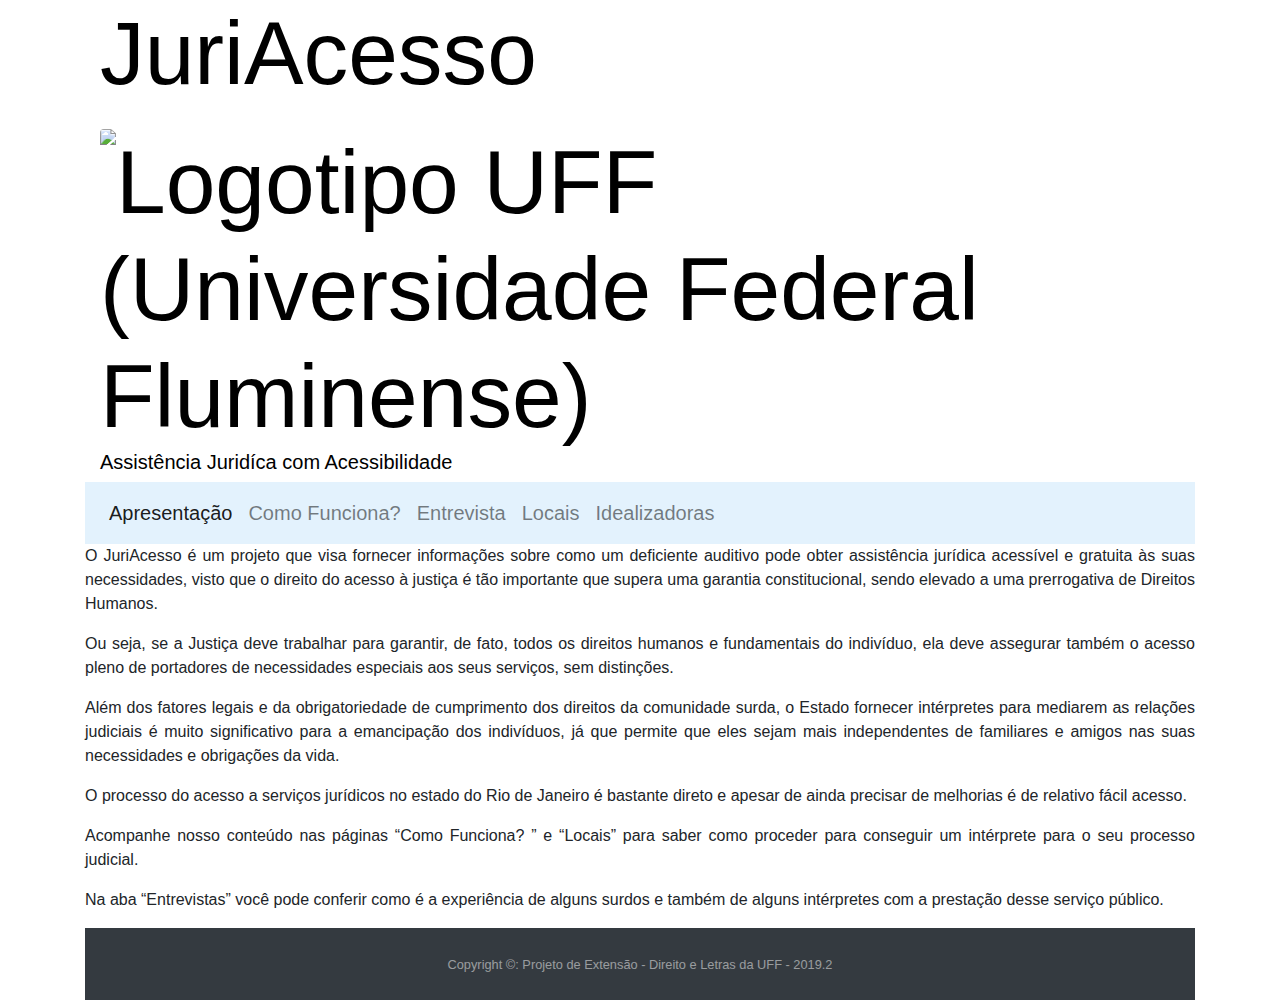
==== index.html @ 81fa34d8 "Como funciona" ====
<!doctype html>
<html lang="pt-br">
  <head>
        <!-- Required meta tags -->
        <meta charset="utf-8">
        <meta name="viewport" content="width=device-width, initial-scale=1, shrink-to-fit=no">

        <!-- Bootstrap CSS -->
        <link rel="stylesheet" href="https://stackpath.bootstrapcdn.com/bootstrap/4.3.1/css/bootstrap.min.css" integrity="sha384-ggOyR0iXCbMQv3Xipma34MD+dH/1fQ784/j6cY/iJTQUOhcWr7x9JvoRxT2MZw1T" crossorigin="anonymous">

        <!--Style CSS-->
        <link rel="stylesheet" href="_css/estilo.css"/>
        <title>JuriAcesso - Assistência Juridíca com Acessibilidade</title>
    </head>
    
    <body>
        <div class="container">
            <div class=".page-header">
                <div class="container">
                    <h1>
                        JuriAcesso
                        <img src="_images/uff-logo.jpg" alt="Logotipo UFF (Universidade Federal Fluminense)" class="rounded float-right" style="margin-top:2%">
                    </h1>
                    <h2>Assistência Juridíca com Acessibilidade</h2>
                </div>
            </div>
            <nav class="navbar navbar-expand-lg navbar-light" style="background-color: #e3f2fd;">
                <button class="navbar-toggler" type="button" data-toggle="collapse" data-target="#navbarText" aria-controls="navbarText" aria-expanded="false" aria-label="Toggle navigation">
                    <span class="navbar-toggler-icon"></span>
                </button>
            
                <div class="collapse navbar-collapse" id="navbarText">
                    <ul class="navbar-nav mr-auto">
                        <li class="nav-item active">
                            <a class="nav-link" href="#">Apresentação <span class="sr-only">(current)</span></a>
                        </li>
                    
                        <li class="nav-item">
                            <a class="nav-link" href="_pages/comofunciona.html">Como Funciona?</a>
                        </li>
                    
                        <li class="nav-item">
                            <a class="nav-link" href="_pages/entrevista.html">Entrevista</a>
                        </li>
                    
                        <li class="nav-item">
                            <a class="nav-link" href="_pages/locais.html">Locais</a>
                        </li>
                    
                        <li class="nav-item">
                            <a class="nav-link" href="_pages/idealizadoras.html">Idealizadoras</a>
                        </li>
                    </ul>
                </div>
            </nav>

            <p class="text-justify">
                O JuriAcesso é um projeto que visa fornecer informações sobre como um deficiente auditivo pode obter 
                assistência jurídica acessível e gratuita às suas necessidades, visto que o direito do acesso à justiça é tão 
                importante que supera uma garantia constitucional, sendo elevado a uma prerrogativa de Direitos Humanos.
            </p>

            <p class="text-justify">
                Ou seja, se a Justiça deve trabalhar para garantir, de fato, todos os direitos humanos e fundamentais do indivíduo, 
                ela deve assegurar também o acesso pleno de portadores de necessidades especiais aos seus serviços, sem distinções.
            </p>

            <p class="text-justify">
                Além dos fatores legais e da obrigatoriedade de cumprimento dos direitos da comunidade surda, o Estado fornecer 
                intérpretes para mediarem as relações judiciais é muito significativo para a emancipação dos indivíduos, 
                já que permite que eles sejam mais independentes de familiares e amigos nas suas necessidades e obrigações da vida.
            </p>

            <p class="text-justify">
                O processo do acesso a serviços jurídicos no estado do Rio de Janeiro é bastante direto e apesar de ainda precisar 
                de melhorias é de relativo fácil acesso.
            </p>

            <p class="text-justify">
                Acompanhe nosso conteúdo nas páginas “Como Funciona? ” e “Locais” para saber como proceder para conseguir um 
                intérprete para o seu processo judicial.
            </p>

            <p class="text-justify">
                Na aba “Entrevistas” você pode conferir como é a experiência de alguns surdos e também de alguns intérpretes 
                com a prestação desse serviço público.
            </p>

            <footer id="sticky-footer" class="py-4 bg-dark text-white-50">
                <div class="container text-center">
                    <small>Copyright &copy;: Projeto de Extensão - Direito e Letras da UFF - 2019.2</small>
                </div>
            </footer>
        </div>   

        <!-- Optional JavaScript -->
        <!-- jQuery first, then Popper.js, then Bootstrap JS -->
        <script src="https://code.jquery.com/jquery-3.3.1.slim.min.js" integrity="sha384-q8i/X+965DzO0rT7abK41JStQIAqVgRVzpbzo5smXKp4YfRvH+8abtTE1Pi6jizo" crossorigin="anonymous"></script>
        <script src="https://cdnjs.cloudflare.com/ajax/libs/popper.js/1.14.7/umd/popper.min.js" integrity="sha384-UO2eT0CpHqdSJQ6hJty5KVphtPhzWj9WO1clHTMGa3JDZwrnQq4sF86dIHNDz0W1" crossorigin="anonymous"></script>
        <script src="https://stackpath.bootstrapcdn.com/bootstrap/4.3.1/js/bootstrap.min.js" integrity="sha384-JjSmVgyd0p3pXB1rRibZUAYoIIy6OrQ6VrjIEaFf/nJGzIxFDsf4x0xIM+B07jRM" crossorigin="anonymous"></script>
    </body>
</html>
---- _css/estilo.css ----
/*All*/
@charset "UTF-8";

@font-face {
    font-family:'FontH1' ;
    src: url(../_fonts/Zilla_Slab_Highlight/ZillaSlabHighlight-Regular.ttf);
}

@font-face {
    font-family:'FontH2' ;
    src: url(../_fonts/Special_Elite/SpecialElite-Regular.ttf);
}

h1 {
    font-family: 'FontH1', sans-serif;
    font-size: 67pt;
    color:#000;
    padding: 0px;
    margin-bottom:0px ;
}

a, h2 {
    font-family: 'FontH2', sans-serif;
    color: #000;
    font-size:15pt;
    padding: 0px;
    margin-top: 0px;
}
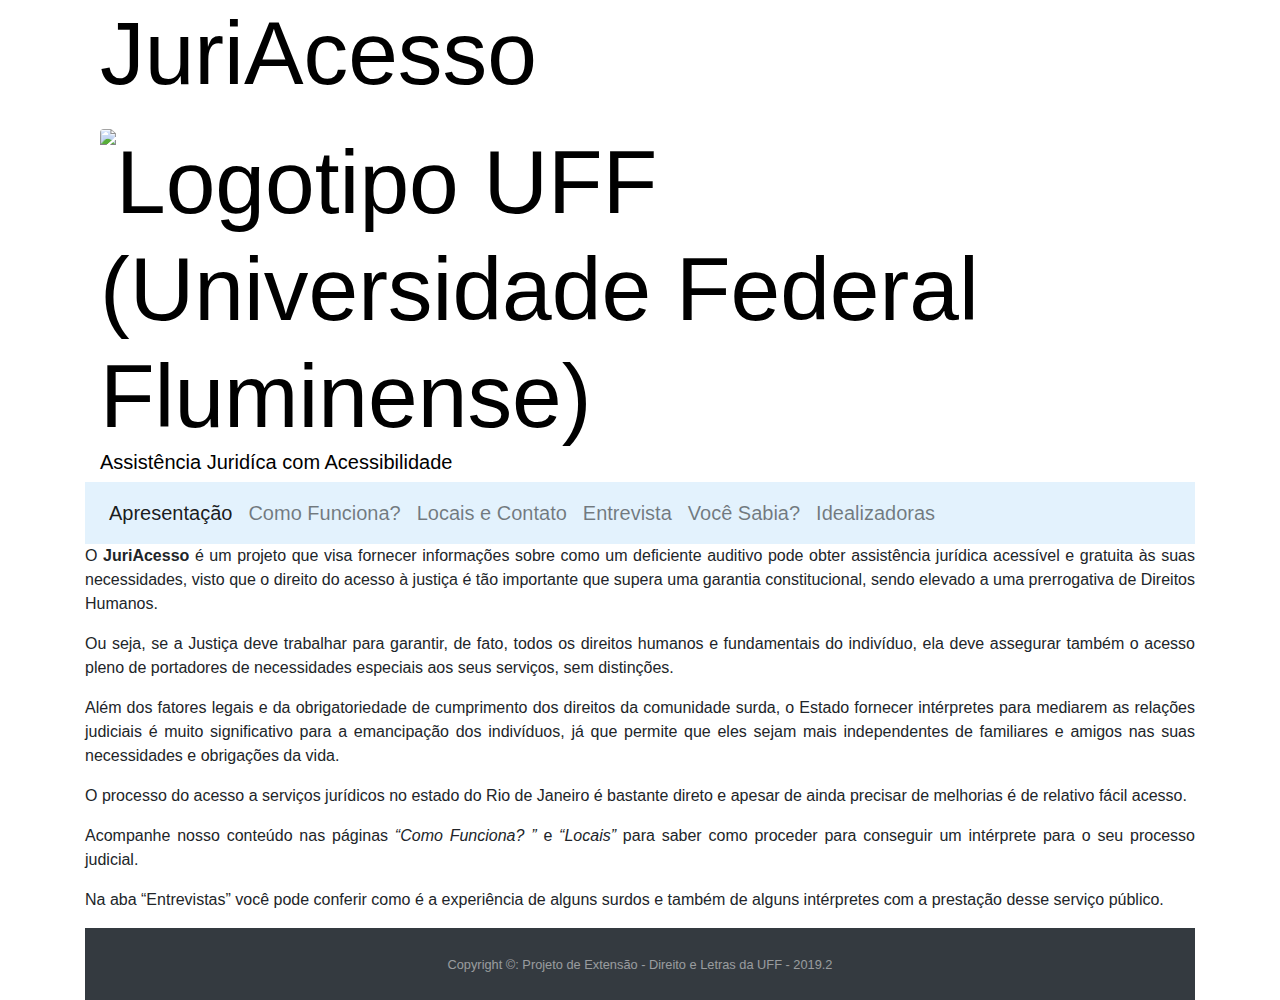
==== commit 051bc7e1: "HTTPS Strings Removal" ====
--- a/index.html
+++ b/index.html
@@ -32,19 +32,23 @@
                 <div class="collapse navbar-collapse" id="navbarText">
                     <ul class="navbar-nav mr-auto">
                         <li class="nav-item active">
-                            <a class="nav-link" href="#">Apresentação <span class="sr-only">(current)</span></a>
+                            <a class="nav-link" href="index.html">Apresentação <span class="sr-only">(current)</span></a>
                         </li>
                     
                         <li class="nav-item">
                             <a class="nav-link" href="_pages/comofunciona.html">Como Funciona?</a>
                         </li>
-                    
-                        <li class="nav-item">
+  
+			            <li class="nav-item">
+                            <a class="nav-link" href="_pages/locais.html">Locais e Contato</a>
+                        </li>
+                        
+						<li class="nav-item">
                             <a class="nav-link" href="_pages/entrevista.html">Entrevista</a>
                         </li>
-                    
-                        <li class="nav-item">
-                            <a class="nav-link" href="_pages/locais.html">Locais</a>
+						
+						<li class="nav-item">
+                            <a class="nav-link" href="_pages/vocesabia.html">Você Sabia?</a>
                         </li>
                     
                         <li class="nav-item">
@@ -55,7 +59,7 @@
             </nav>
 
             <p class="text-justify">
-                O JuriAcesso é um projeto que visa fornecer informações sobre como um deficiente auditivo pode obter 
+                O <strong>JuriAcesso</strong> é um projeto que visa fornecer informações sobre como um deficiente auditivo pode obter 
                 assistência jurídica acessível e gratuita às suas necessidades, visto que o direito do acesso à justiça é tão 
                 importante que supera uma garantia constitucional, sendo elevado a uma prerrogativa de Direitos Humanos.
             </p>
@@ -77,7 +81,7 @@
             </p>
 
             <p class="text-justify">
-                Acompanhe nosso conteúdo nas páginas “Como Funciona? ” e “Locais” para saber como proceder para conseguir um 
+                Acompanhe nosso conteúdo nas páginas <i>“Como Funciona? ”</i> e <i>“Locais”</i> para saber como proceder para conseguir um 
                 intérprete para o seu processo judicial.
             </p>
 
@@ -93,10 +97,10 @@
             </footer>
         </div>   
 
-        <!-- Optional JavaScript -->
+         <!-- Optional JavaScript -->
         <!-- jQuery first, then Popper.js, then Bootstrap JS -->
-        <script src="https://code.jquery.com/jquery-3.3.1.slim.min.js" integrity="sha384-q8i/X+965DzO0rT7abK41JStQIAqVgRVzpbzo5smXKp4YfRvH+8abtTE1Pi6jizo" crossorigin="anonymous"></script>
-        <script src="https://cdnjs.cloudflare.com/ajax/libs/popper.js/1.14.7/umd/popper.min.js" integrity="sha384-UO2eT0CpHqdSJQ6hJty5KVphtPhzWj9WO1clHTMGa3JDZwrnQq4sF86dIHNDz0W1" crossorigin="anonymous"></script>
-        <script src="https://stackpath.bootstrapcdn.com/bootstrap/4.3.1/js/bootstrap.min.js" integrity="sha384-JjSmVgyd0p3pXB1rRibZUAYoIIy6OrQ6VrjIEaFf/nJGzIxFDsf4x0xIM+B07jRM" crossorigin="anonymous"></script>
+        <script src="_js/jquery-3.3.1.slim.min.js"></script>
+        <script src="_js/popper.min.js"></script>
+        <script src="_js/bootstrap.min.js"></script>
     </body>
 </html>